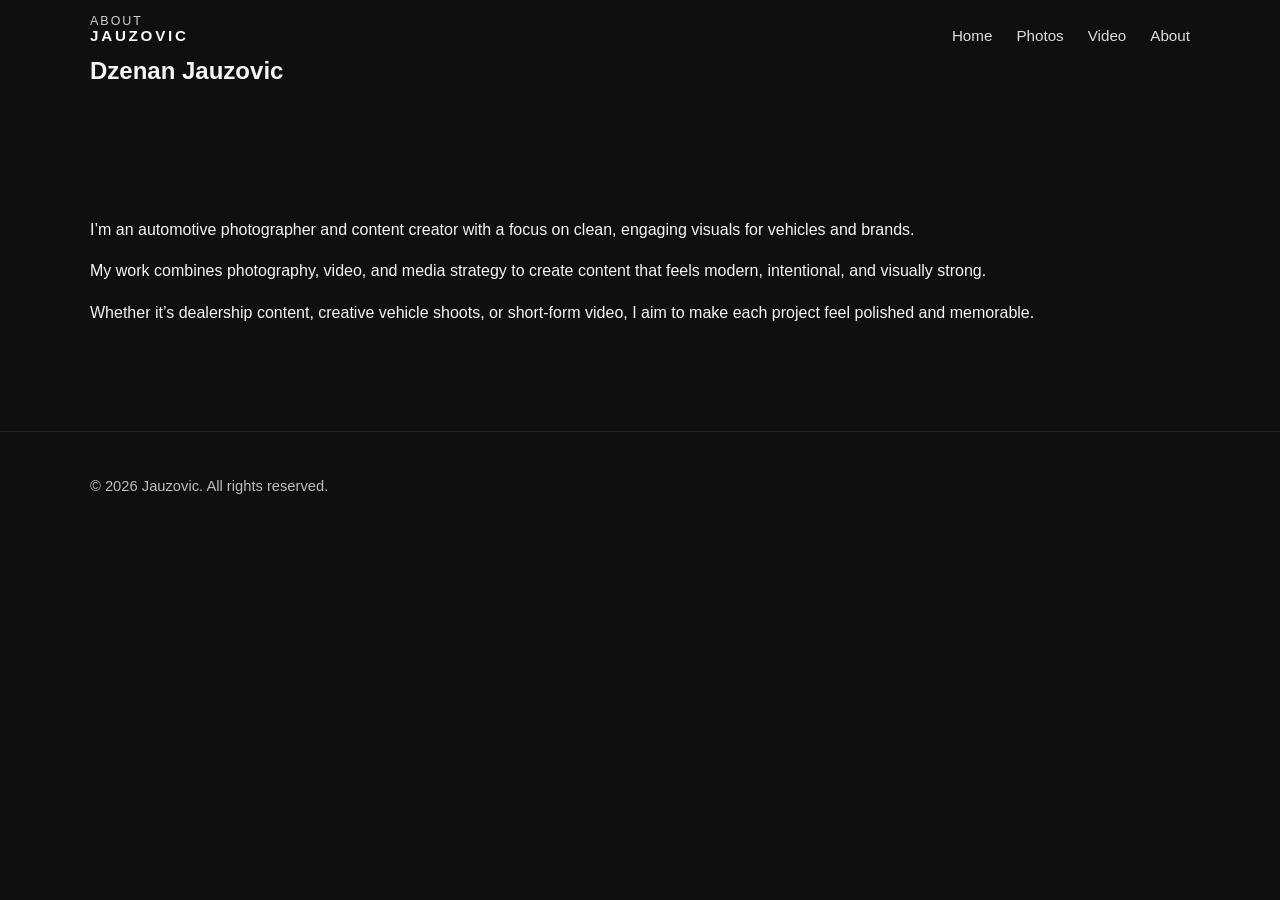
==== about.html @ b88e1864 "Add about.html for personal introduction" ====
<!DOCTYPE html>
<html lang="en">
<head>
  <meta charset="UTF-8" />
  <meta name="viewport" content="width=device-width, initial-scale=1.0" />
  <title>Jauzovic | About</title>
  <link rel="stylesheet" href="style.css" />
</head>
<body>
  <header class="site-header site-header-solid">
    <div class="container nav">
      <a href="index.html" class="logo">JAUZOVIC</a>
      <nav>
        <a href="index.html">Home</a>
        <a href="photos.html">Photos</a>
        <a href="video.html">Video</a>
        <a href="about.html">About</a>
      </nav>
    </div>
  </header>

  <main class="page-main">
    <section class="page-hero reveal">
      <div class="container">
        <p class="section-label">About</p>
        <h1>Dzenan Jauzovic</h1>
      </div>
    </section>

    <section class="section">
      <div class="container about-layout">
        <div class="about-image reveal"></div>
        <div class="about-copy reveal">
          <p>
            I’m an automotive photographer and content creator with a focus on clean, engaging visuals for vehicles and brands.
          </p>
          <p>
            My work combines photography, video, and media strategy to create content that feels modern, intentional, and visually strong.
          </p>
          <p>
            Whether it’s dealership content, creative vehicle shoots, or short-form video, I aim to make each project feel polished and memorable.
          </p>
        </div>
      </div>
    </section>
  </main>

  <footer class="site-footer">
    <div class="container">
      <p>© 2026 Jauzovic. All rights reserved.</p>
    </div>
  </footer>

  <script src="script.js"></script>
</body>
</html>
---- style.css ----
* {
  box-sizing: border-box;
}

html {
  scroll-behavior: smooth;
}

body {
  margin: 0;
  font-family: Arial, Helvetica, sans-serif;
  background: #0f0f10;
  color: #f5f5f5;
  line-height: 1.6;
}

a {
  color: inherit;
  text-decoration: none;
}

.container {
  width: min(1100px, 92%);
  margin: 0 auto;
}

.site-header {
  position: absolute;
  top: 0;
  left: 0;
  width: 100%;
  z-index: 10;
}

.nav {
  display: flex;
  justify-content: space-between;
  align-items: center;
  padding: 24px 0;
}

.logo {
  font-size: 0.95rem;
  font-weight: 700;
  letter-spacing: 0.18em;
}

nav {
  display: flex;
  gap: 24px;
}

nav a {
  font-size: 0.95rem;
  opacity: 0.9;
}

nav a:hover {
  opacity: 1;
}

.hero {
  position: relative;
  min-height: 100vh;
  display: flex;
  align-items: center;
  background:
    linear-gradient(135deg, rgba(0,0,0,0.4), rgba(0,0,0,0.7)),
    url("https://images.unsplash.com/photo-1492144534655-ae79c964c9d7?auto=format&fit=crop&w=1600&q=80")
    center/cover no-repeat;
}

.overlay {
  position: absolute;
  inset: 0;
  background: linear-gradient(to bottom, rgba(0,0,0,0.25), rgba(0,0,0,0.7));
}

.hero-content {
  position: relative;
  z-index: 1;
  max-width: 760px;
  padding-top: 80px;
}

.eyebrow,
.section-label {
  text-transform: uppercase;
  letter-spacing: 0.16em;
  font-size: 0.78rem;
  color: #cfcfcf;
  margin-bottom: 14px;
}

.hero h1 {
  font-size: clamp(2.6rem, 6vw, 5.4rem);
  line-height: 0.98;
  margin: 0 0 20px;
  max-width: 800px;
}

.hero-text {
  max-width: 640px;
  font-size: 1.08rem;
  color: #dddddd;
  margin-bottom: 30px;
}

.hero-buttons {
  display: flex;
  gap: 14px;
  flex-wrap: wrap;
}

.btn {
  display: inline-block;
  padding: 14px 22px;
  border-radius: 999px;
  font-weight: 700;
  transition: 0.2s ease;
}

.btn-primary {
  background: #ffffff;
  color: #111111;
}

.btn-primary:hover {
  transform: translateY(-1px);
}

.btn-secondary {
  border: 1px solid rgba(255,255,255,0.35);
  color: #ffffff;
}

.btn-secondary:hover {
  background: rgba(255,255,255,0.08);
}

.section {
  padding: 90px 0;
}

.section h2 {
  font-size: clamp(2rem, 4vw, 3rem);
  margin-top: 0;
  margin-bottom: 28px;
}

.grid {
  display: grid;
  grid-template-columns: repeat(3, 1fr);
  gap: 22px;
}

.card {
  background: #18181b;
  border: 1px solid rgba(255,255,255,0.07);
  border-radius: 18px;
  padding: 28px;
}

.card h3 {
  margin-top: 0;
  margin-bottom: 12px;
  font-size: 1.2rem;
}

.card p {
  margin: 0;
  color: #c9c9c9;
}

.section-dark {
  background: #141416;
}

.about {
  display: grid;
  grid-template-columns: 1fr 1.3fr;
  gap: 40px;
  align-items: start;
}

.contact {
  max-width: 760px;
}

.contact-links {
  display: flex;
  flex-direction: column;
  gap: 12px;
  margin-top: 22px;
}

.contact-links a {
  color: #ffffff;
  opacity: 0.9;
}

.contact-links a:hover {
  opacity: 1;
}

.site-footer {
  border-top: 1px solid rgba(255,255,255,0.08);
  padding: 28px 0;
  color: #bdbdbd;
  font-size: 0.92rem;
}

@media (max-width: 860px) {
  .grid,
  .about {
    grid-template-columns: 1fr;
  }

  .nav {
    flex-direction: column;
    gap: 14px;
  }

  nav {
    gap: 16px;
    flex-wrap: wrap;
    justify-content: center;
  }

  .hero {
    min-height: 88vh;
  }
}
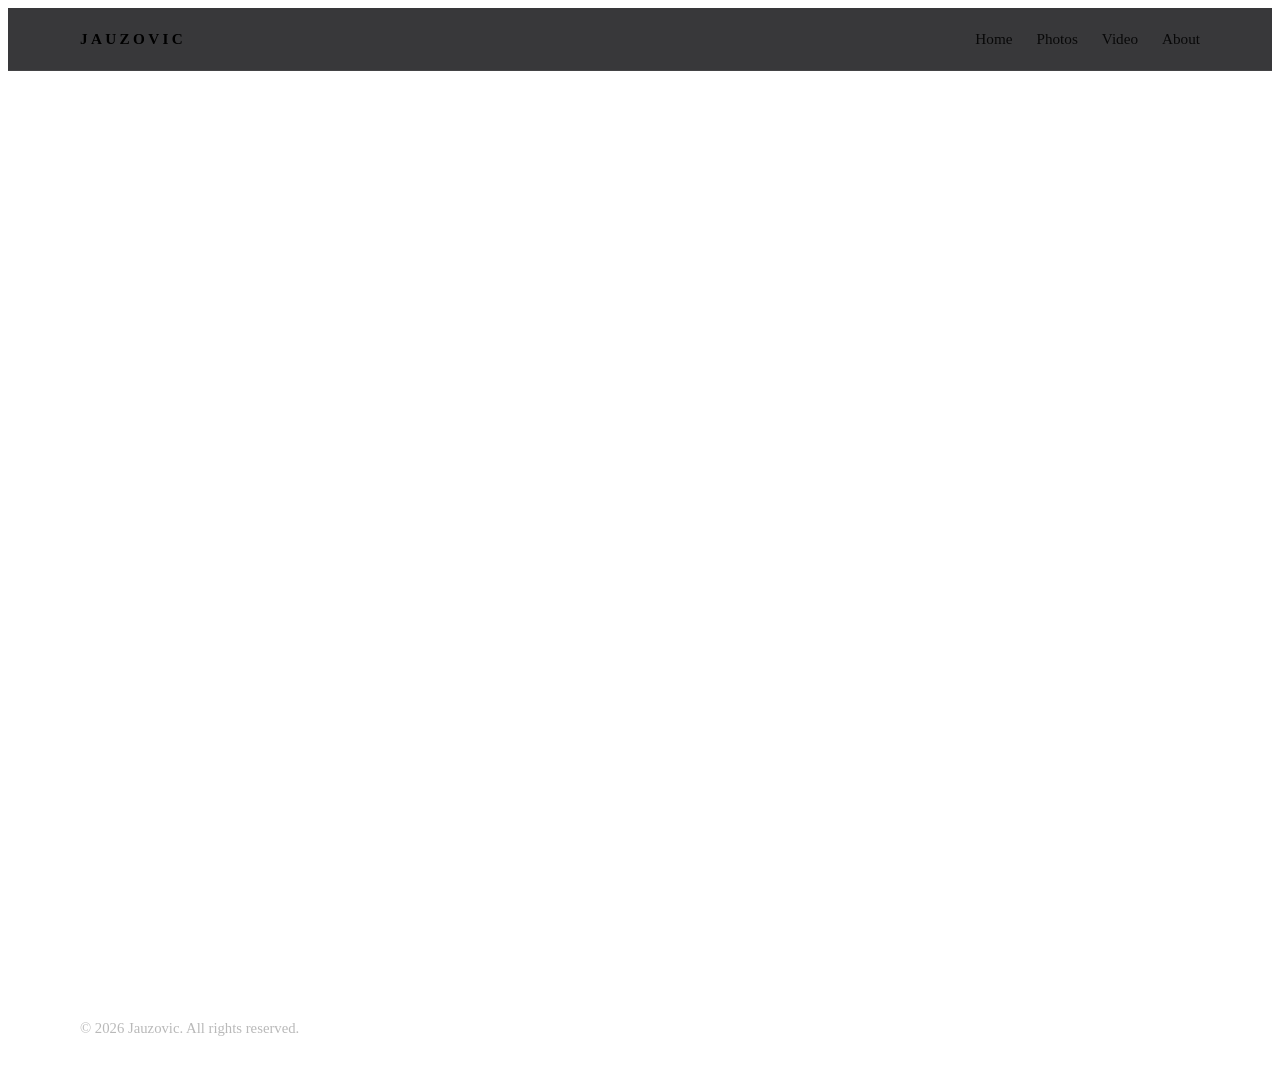
==== commit babdaf2a: "Add script tag for external JavaScript file" ====
--- a/about.html
+++ b/about.html
@@ -6,6 +6,7 @@
   <title>Jauzovic | About</title>
   <link rel="stylesheet" href="style.css" />
 </head>
+  <script src="script.js"></script>
 <body>
   <header class="site-header site-header-solid">
     <div class="container nav">
--- a/style.css
+++ b/style.css
@@ -5,13 +5,16 @@
 html {
   scroll-behavior: smooth;
 }
+
+<script src="script.js"></script>
 
 body {
   margin: 0;
   font-family: Arial, Helvetica, sans-serif;
-  background: #0f0f10;
-  color: #f5f5f5;
+  background: #0d0d0f;
+  color: #f4f4f4;
   line-height: 1.6;
+  overflow-x: hidden;
 }
 
 a {
@@ -20,7 +23,7 @@
 }
 
 .container {
-  width: min(1100px, 92%);
+  width: min(1120px, 92%);
   margin: 0 auto;
 }
 
@@ -29,20 +32,27 @@
   top: 0;
   left: 0;
   width: 100%;
-  z-index: 10;
+  z-index: 20;
+}
+
+.site-header-solid {
+  position: sticky;
+  background: rgba(13, 13, 15, 0.82);
+  backdrop-filter: blur(10px);
+  border-bottom: 1px solid rgba(255,255,255,0.06);
 }
 
 .nav {
   display: flex;
   justify-content: space-between;
   align-items: center;
-  padding: 24px 0;
+  padding: 22px 0;
 }
 
 .logo {
   font-size: 0.95rem;
   font-weight: 700;
-  letter-spacing: 0.18em;
+  letter-spacing: 0.22em;
 }
 
 nav {
@@ -52,11 +62,13 @@
 
 nav a {
   font-size: 0.95rem;
-  opacity: 0.9;
+  opacity: 0.86;
+  transition: opacity 0.25s ease, transform 0.25s ease;
 }
 
 nav a:hover {
   opacity: 1;
+  transform: translateY(-1px);
 }
 
 .hero {
@@ -65,7 +77,7 @@
   display: flex;
   align-items: center;
   background:
-    linear-gradient(135deg, rgba(0,0,0,0.4), rgba(0,0,0,0.7)),
+    linear-gradient(135deg, rgba(0,0,0,0.35), rgba(0,0,0,0.72)),
     url("https://images.unsplash.com/photo-1492144534655-ae79c964c9d7?auto=format&fit=crop&w=1600&q=80")
     center/cover no-repeat;
 }
@@ -73,43 +85,44 @@
 .overlay {
   position: absolute;
   inset: 0;
-  background: linear-gradient(to bottom, rgba(0,0,0,0.25), rgba(0,0,0,0.7));
+  background: linear-gradient(to bottom, rgba(0,0,0,0.18), rgba(0,0,0,0.74));
 }
 
 .hero-content {
   position: relative;
-  z-index: 1;
-  max-width: 760px;
-  padding-top: 80px;
+  z-index: 2;
+  max-width: 780px;
+  padding-top: 70px;
 }
 
 .eyebrow,
 .section-label {
   text-transform: uppercase;
-  letter-spacing: 0.16em;
-  font-size: 0.78rem;
-  color: #cfcfcf;
+  letter-spacing: 0.18em;
+  font-size: 0.76rem;
+  color: #bdbdbd;
   margin-bottom: 14px;
 }
 
-.hero h1 {
-  font-size: clamp(2.6rem, 6vw, 5.4rem);
-  line-height: 0.98;
+.hero h1,
+.page-hero h1 {
+  font-size: clamp(2.7rem, 6vw, 5.5rem);
+  line-height: 0.97;
   margin: 0 0 20px;
-  max-width: 800px;
-}
-
-.hero-text {
-  max-width: 640px;
-  font-size: 1.08rem;
-  color: #dddddd;
+}
+
+.hero-text,
+.page-text {
+  max-width: 660px;
+  font-size: 1.05rem;
+  color: #d8d8d8;
   margin-bottom: 30px;
 }
 
 .hero-buttons {
   display: flex;
+  flex-wrap: wrap;
   gap: 14px;
-  flex-wrap: wrap;
 }
 
 .btn {
@@ -117,20 +130,20 @@
   padding: 14px 22px;
   border-radius: 999px;
   font-weight: 700;
-  transition: 0.2s ease;
+  transition: transform 0.25s ease, background 0.25s ease, opacity 0.25s ease;
+}
+
+.btn:hover {
+  transform: translateY(-2px);
 }
 
 .btn-primary {
   background: #ffffff;
-  color: #111111;
-}
-
-.btn-primary:hover {
-  transform: translateY(-1px);
+  color: #101010;
 }
 
 .btn-secondary {
-  border: 1px solid rgba(255,255,255,0.35);
+  border: 1px solid rgba(255,255,255,0.28);
   color: #ffffff;
 }
 
@@ -142,78 +155,152 @@
   padding: 90px 0;
 }
 
-.section h2 {
-  font-size: clamp(2rem, 4vw, 3rem);
+.page-main {
+  padding-top: 90px;
+}
+
+.page-hero {
+  padding: 70px 0 10px;
+}
+
+.split {
+  display: grid;
+  grid-template-columns: 1fr 1fr;
+  gap: 24px;
+}
+
+.panel,
+.video-card {
+  background: linear-gradient(180deg, #16161a, #111114);
+  border: 1px solid rgba(255,255,255,0.06);
+  border-radius: 22px;
+  padding: 32px;
+  transition: transform 0.3s ease, border-color 0.3s ease;
+}
+
+.panel:hover,
+.video-card:hover,
+.gallery-item:hover {
+  transform: translateY(-6px);
+  border-color: rgba(255,255,255,0.14);
+}
+
+.panel h2 {
+  font-size: clamp(1.8rem, 3vw, 2.5rem);
+  line-height: 1.08;
   margin-top: 0;
-  margin-bottom: 28px;
-}
-
-.grid {
+}
+
+.text-link {
+  display: inline-block;
+  margin-top: 18px;
+  color: #ffffff;
+  opacity: 0.9;
+}
+
+.text-link:hover {
+  opacity: 1;
+}
+
+.gallery {
+  display: grid;
+  grid-template-columns: repeat(3, 1fr);
+  grid-auto-rows: 220px;
+  gap: 18px;
+}
+
+.gallery-item {
+  border-radius: 20px;
+  background:
+    linear-gradient(135deg, rgba(255,255,255,0.04), rgba(255,255,255,0.01)),
+    #17171b;
+  border: 1px solid rgba(255,255,255,0.06);
+  transition: transform 0.3s ease, border-color 0.3s ease;
+}
+
+.gallery-item.tall {
+  grid-row: span 2;
+}
+
+.gallery-item.wide {
+  grid-column: span 2;
+}
+
+.video-grid {
   display: grid;
   grid-template-columns: repeat(3, 1fr);
   gap: 22px;
 }
 
-.card {
-  background: #18181b;
-  border: 1px solid rgba(255,255,255,0.07);
-  border-radius: 18px;
-  padding: 28px;
-}
-
-.card h3 {
+.video-card h3 {
   margin-top: 0;
   margin-bottom: 12px;
-  font-size: 1.2rem;
-}
-
-.card p {
+  font-size: 1.25rem;
+}
+
+.video-card p {
   margin: 0;
-  color: #c9c9c9;
-}
-
-.section-dark {
-  background: #141416;
-}
-
-.about {
+  color: #cfcfcf;
+}
+
+.about-layout {
   display: grid;
-  grid-template-columns: 1fr 1.3fr;
-  gap: 40px;
-  align-items: start;
-}
-
-.contact {
-  max-width: 760px;
-}
-
-.contact-links {
-  display: flex;
-  flex-direction: column;
-  gap: 12px;
-  margin-top: 22px;
-}
-
-.contact-links a {
-  color: #ffffff;
-  opacity: 0.9;
-}
-
-.contact-links a:hover {
+  grid-template-columns: 0.9fr 1.1fr;
+  gap: 30px;
+  align-items: center;
+}
+
+.about-image {
+  min-height: 420px;
+  border-radius: 22px;
+  background:
+    linear-gradient(135deg, rgba(255,255,255,0.04), rgba(255,255,255,0.01)),
+    #17171b;
+  border: 1px solid rgba(255,255,255,0.06);
+}
+
+.about-copy p {
+  color: #d2d2d2;
+  margin-top: 0;
+  margin-bottom: 18px;
+  font-size: 1.03rem;
+}
+
+.site-footer {
+  border-top: 1px solid rgba(255,255,255,0.06);
+  padding: 28px 0;
+  color: #b9b9b9;
+  font-size: 0.92rem;
+}
+
+/* reveal animation */
+.reveal {
+  opacity: 0;
+  transform: translateY(34px);
+  transition: opacity 0.9s ease, transform 0.9s ease;
+}
+
+.reveal.active {
   opacity: 1;
-}
-
-.site-footer {
-  border-top: 1px solid rgba(255,255,255,0.08);
-  padding: 28px 0;
-  color: #bdbdbd;
-  font-size: 0.92rem;
-}
-
-@media (max-width: 860px) {
-  .grid,
-  .about {
+  transform: translateY(0);
+}
+
+@media (max-width: 900px) {
+  .split,
+  .video-grid,
+  .about-layout,
+  .gallery {
     grid-template-columns: 1fr;
+  }
+
+  .gallery {
+    grid-auto-rows: 220px;
+  }
+
+  .gallery-item.tall,
+  .gallery-item.wide {
+    grid-row: span 1;
+    grid-column: span 1;
   }
 
   .nav {
@@ -222,9 +309,9 @@
   }
 
   nav {
-    gap: 16px;
     flex-wrap: wrap;
     justify-content: center;
+    gap: 16px;
   }
 
   .hero {
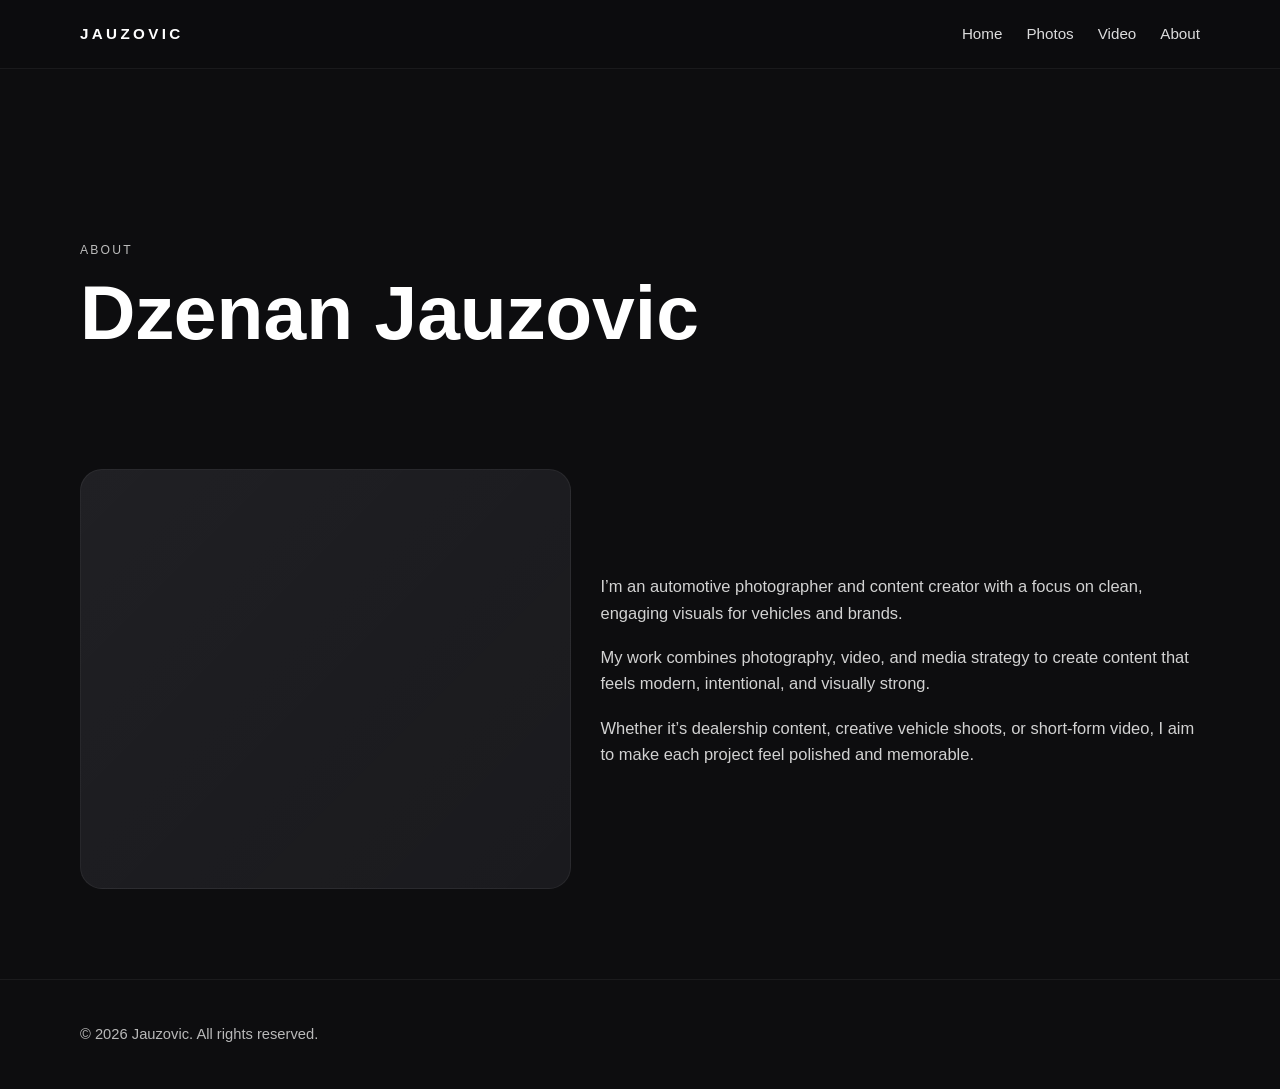
==== commit 308d8306: "Refactor about.html to improve script and section structure" ====
--- a/about.html
+++ b/about.html
@@ -6,7 +6,6 @@
   <title>Jauzovic | About</title>
   <link rel="stylesheet" href="style.css" />
 </head>
-  <script src="script.js"></script>
 <body>
   <header class="site-header site-header-solid">
     <div class="container nav">
@@ -21,8 +20,8 @@
   </header>
 
   <main class="page-main">
-    <section class="page-hero reveal">
-      <div class="container">
+    <section class="page-hero">
+      <div class="container reveal">
         <p class="section-label">About</p>
         <h1>Dzenan Jauzovic</h1>
       </div>
--- a/style.css
+++ b/style.css
@@ -5,8 +5,6 @@
 html {
   scroll-behavior: smooth;
 }
-
-<script src="script.js"></script>
 
 body {
   margin: 0;
@@ -53,6 +51,7 @@
   font-size: 0.95rem;
   font-weight: 700;
   letter-spacing: 0.22em;
+  color: #ffffff;
 }
 
 nav {
@@ -63,6 +62,7 @@
 nav a {
   font-size: 0.95rem;
   opacity: 0.86;
+  color: #ffffff;
   transition: opacity 0.25s ease, transform 0.25s ease;
 }
 
@@ -109,6 +109,7 @@
   font-size: clamp(2.7rem, 6vw, 5.5rem);
   line-height: 0.97;
   margin: 0 0 20px;
+  color: #ffffff;
 }
 
 .hero-text,
@@ -189,6 +190,7 @@
   font-size: clamp(1.8rem, 3vw, 2.5rem);
   line-height: 1.08;
   margin-top: 0;
+  color: #ffffff;
 }
 
 .text-link {
@@ -236,6 +238,7 @@
   margin-top: 0;
   margin-bottom: 12px;
   font-size: 1.25rem;
+  color: #ffffff;
 }
 
 .video-card p {
@@ -273,7 +276,6 @@
   font-size: 0.92rem;
 }
 
-/* reveal animation */
 .reveal {
   opacity: 0;
   transform: translateY(34px);
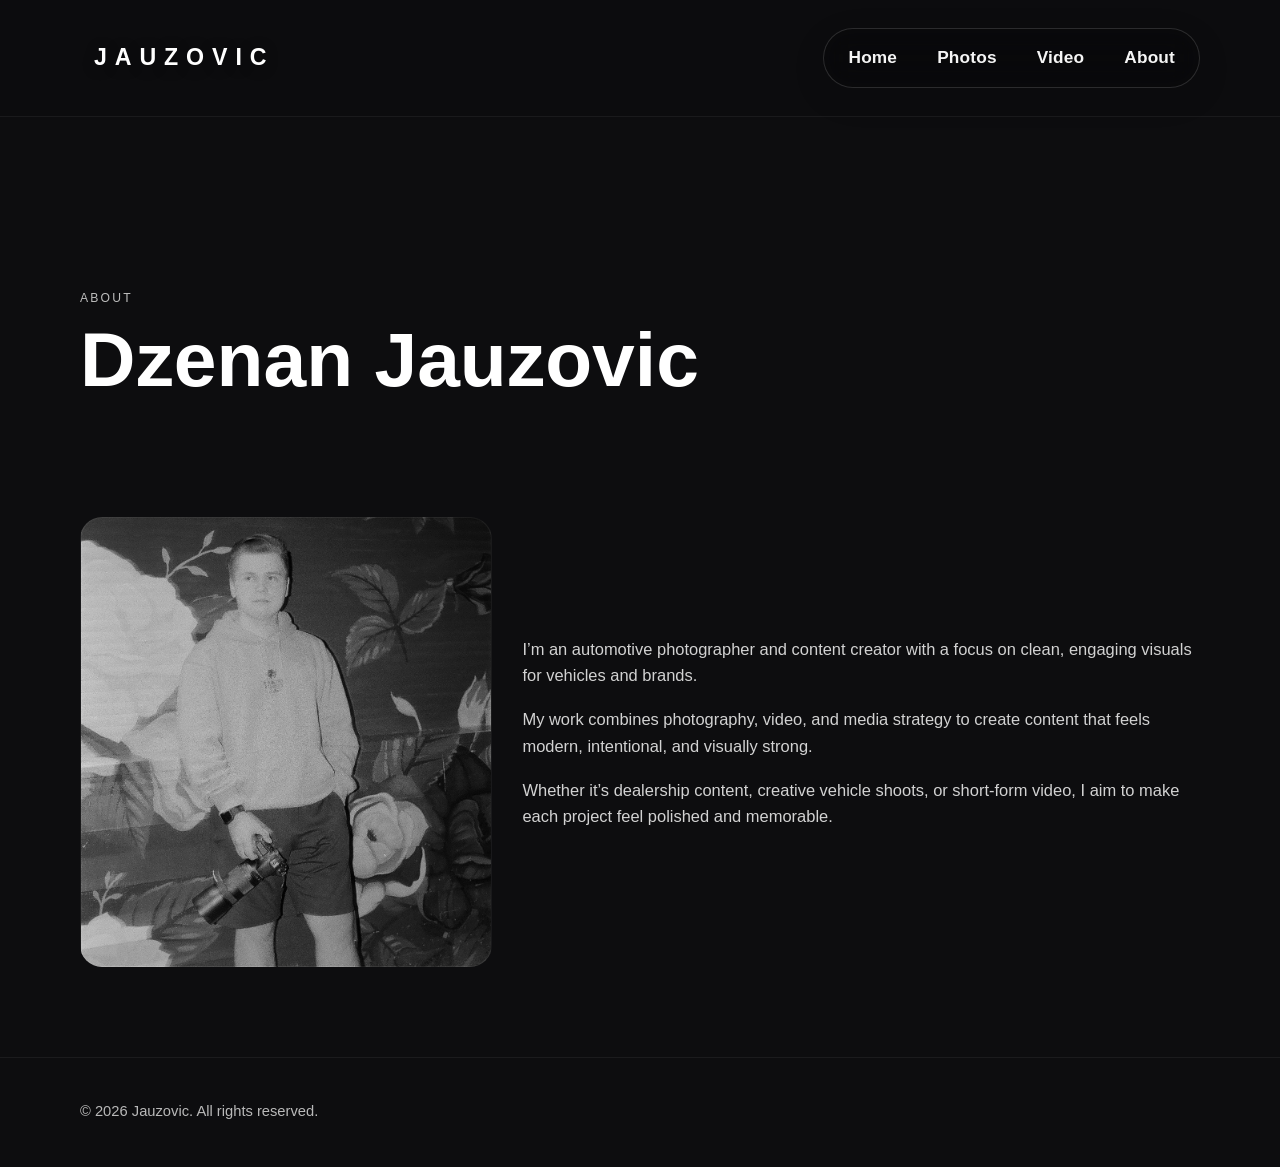
==== commit 36f8a2a9: "Refactor navigation links in about.html" ====
--- a/about.html
+++ b/about.html
@@ -10,12 +10,12 @@
   <header class="site-header site-header-solid">
     <div class="container nav">
       <a href="index.html" class="logo">JAUZOVIC</a>
-      <nav>
-        <a href="index.html">Home</a>
-        <a href="photos.html">Photos</a>
-        <a href="video.html">Video</a>
-        <a href="about.html">About</a>
-      </nav>
+     <nav>
+  <a href="index.html">Home</a>
+  <a href="photos.html">Photos</a>
+  <a href="video.html">Video</a>
+  <a href="about.html" class="active">About</a>
+</nav>
     </div>
   </header>
 
--- a/style.css
+++ b/style.css
@@ -44,30 +44,42 @@
   display: flex;
   justify-content: space-between;
   align-items: center;
-  padding: 22px 0;
+  padding: 28px 0;
 }
 
 .logo {
-  font-size: 0.95rem;
-  font-weight: 700;
-  letter-spacing: 0.22em;
-  color: #ffffff;
-}
-
+  font-size: 1.45rem;
+  font-weight: 800;
+  letter-spacing: 0.34em;
+  color: #ffffff;
+  text-shadow: 0 2px 14px rgba(0,0,0,0.45);
+  padding: 10px 14px;
+}
 nav {
   display: flex;
-  gap: 24px;
+  gap: 12px;
+  padding: 7px 10px;
+  border-radius: 999px;
+  background: rgba(0, 0, 0, 0.20);
+  backdrop-filter: blur(16px);
+  -webkit-backdrop-filter: blur(16px);
+  border: 1px solid rgba(255,255,255,0.14);
+  box-shadow: 0 10px 35px rgba(0,0,0,0.10);
 }
 
 nav a {
-  font-size: 0.95rem;
-  opacity: 0.86;
-  color: #ffffff;
-  transition: opacity 0.25s ease, transform 0.25s ease;
+  font-size: 1.08rem;
+  font-weight: 700;
+  letter-spacing: 0.01em;
+  color: rgba(255,255,255,0.96);
+  padding: 8px 14px;
+  border-radius: 999px;
+  transition: background 0.25s ease, color 0.25s ease, transform 0.25s ease, box-shadow 0.25s ease;
 }
 
 nav a:hover {
-  opacity: 1;
+  color: #ffffff;
+  background: rgba(255,255,255,0.12);
   transform: translateY(-1px);
 }
 
@@ -77,15 +89,12 @@
   display: flex;
   align-items: center;
   background:
-    linear-gradient(135deg, rgba(0,0,0,0.35), rgba(0,0,0,0.72)),
-    url("https://images.unsplash.com/photo-1492144534655-ae79c964c9d7?auto=format&fit=crop&w=1600&q=80")
-    center/cover no-repeat;
+    linear-gradient(135deg, rgba(0,0,0,0.28), rgba(0,0,0,0.58)),
+    url("images/hero.jpg") center/cover no-repeat;
 }
 
 .overlay {
-  position: absolute;
-  inset: 0;
-  background: linear-gradient(to bottom, rgba(0,0,0,0.18), rgba(0,0,0,0.74));
+  display: none;
 }
 
 .hero-content {
@@ -196,26 +205,38 @@
 .text-link {
   display: inline-block;
   margin-top: 18px;
-  color: #ffffff;
-  opacity: 0.9;
+  padding: 8px 14px;
+  border-radius: 999px;
+  color: rgba(255,255,255,0.96);
+  background: rgba(255, 255, 255, 0.07);
+  backdrop-filter: blur(10px);
+  -webkit-backdrop-filter: blur(10px);
+  border: 1px solid rgba(255,255,255,0.10);
+  box-shadow: 0 6px 18px rgba(0,0,0,0.08);
+  transition: background 0.25s ease, transform 0.25s ease, border-color 0.25s ease;
 }
 
 .text-link:hover {
+  background: rgba(255, 255, 255, 0.14);
+  border-color: rgba(255,255,255,0.18);
+  transform: translateY(-1px);
   opacity: 1;
 }
 
 .gallery {
   display: grid;
-  grid-template-columns: repeat(3, 1fr);
-  grid-auto-rows: 220px;
+  grid-template-columns: repeat(12, 1fr);
+  grid-auto-rows: 110px;
   gap: 18px;
 }
 
 .gallery-item {
+  min-height: 220px;
   border-radius: 20px;
-  background:
-    linear-gradient(135deg, rgba(255,255,255,0.04), rgba(255,255,255,0.01)),
-    #17171b;
+  background-color: #17171b;
+  background-size: cover;
+  background-position: center;
+  background-repeat: no-repeat;
   border: 1px solid rgba(255,255,255,0.06);
   transition: transform 0.3s ease, border-color 0.3s ease;
 }
@@ -226,6 +247,52 @@
 
 .gallery-item.wide {
   grid-column: span 2;
+}
+
+.gallery-item {
+  min-height: 110px;
+  border-radius: 20px;
+  background-color: #17171b;
+  background-size: cover;
+  background-position: center;
+  background-repeat: no-repeat;
+  border: 1px solid rgba(255,255,255,0.06);
+  transition: transform 0.3s ease, border-color 0.3s ease;
+}
+
+.gallery-item:hover {
+  transform: translateY(-4px);
+  border-color: rgba(255,255,255,0.14);
+}
+
+.gallery-item.hero-strip {
+  grid-column: 1 / -1;
+  grid-row: span 5;
+}
+
+.gallery-item.medium-left {
+  grid-column: 1 / 6;
+  grid-row: span 3;
+}
+
+.gallery-item.medium-right {
+  grid-column: 7 / 13;
+  grid-row: span 3;
+}
+
+.gallery-item.small-left {
+  grid-column: 2 / 5;
+  grid-row: span 2;
+}
+
+.gallery-item.small-center {
+  grid-column: 5 / 9;
+  grid-row: span 2;
+}
+
+.gallery-item.small-right {
+  grid-column: 9 / 13;
+  grid-row: span 3;
 }
 
 .video-grid {
@@ -248,17 +315,17 @@
 
 .about-layout {
   display: grid;
-  grid-template-columns: 0.9fr 1.1fr;
+  grid-template-columns: 1.4fr 2.3fr;
   gap: 30px;
   align-items: center;
 }
 
 .about-image {
-  min-height: 420px;
+  min-height: 450px;
   border-radius: 22px;
   background:
-    linear-gradient(135deg, rgba(255,255,255,0.04), rgba(255,255,255,0.01)),
-    #17171b;
+    linear-gradient(135deg, rgba(0,0,0,0.08), rgba(0,0,0,0.18)),
+    url("images/about.JPG") center/100% no-repeat;
   border: 1px solid rgba(255,255,255,0.06);
 }
 
@@ -277,14 +344,95 @@
 }
 
 .reveal {
+  opacity: 1;
+  transform: translateY(0);
+  transition: opacity 0.8s ease, transform 0.8s ease;
+}
+
+.reveal.ready {
   opacity: 0;
-  transform: translateY(34px);
-  transition: opacity 0.9s ease, transform 0.9s ease;
+  transform: translateY(28px);
 }
 
 .reveal.active {
   opacity: 1;
   transform: translateY(0);
+}
+
+.lightbox-trigger {
+  cursor: pointer;
+}
+
+.lightbox {
+  position: fixed;
+  inset: 0;
+  background: rgba(0, 0, 0, 0.82);
+  backdrop-filter: blur(10px);
+  -webkit-backdrop-filter: blur(10px);
+  display: flex;
+  justify-content: center;
+  align-items: center;
+  padding: 40px;
+  opacity: 0;
+  visibility: hidden;
+  transition: opacity 0.3s ease, visibility 0.3s ease;
+  z-index: 9999;
+}
+
+.lightbox.active {
+  opacity: 1;
+  visibility: visible;
+}
+
+.lightbox-display {
+  width: min(92vw, 1400px);
+  height: min(88vh, 900px);
+  border-radius: 18px;
+  box-shadow: 0 20px 60px rgba(0,0,0,0.35);
+  background-size: contain;
+  background-position: center;
+  background-repeat: no-repeat;
+  transform: scale(0.94);
+  opacity: 0;
+  transition: transform 0.35s ease, opacity 0.35s ease;
+}
+
+.lightbox.active .lightbox-display {
+  transform: scale(1);
+  opacity: 1;
+}
+
+.lightbox.active img {
+  transform: scale(1);
+  opacity: 1;
+}
+
+.lightbox-close {
+  position: absolute;
+  top: 24px;
+  right: 28px;
+  width: 48px;
+  height: 48px;
+  border: none;
+  border-radius: 999px;
+  background: rgba(255,255,255,0.10);
+  color: #ffffff;
+  font-size: 1.8rem;
+  cursor: pointer;
+  backdrop-filter: blur(10px);
+  -webkit-backdrop-filter: blur(10px);
+  transition: background 0.25s ease, transform 0.25s ease;
+}
+
+.lightbox-close:hover {
+  background: rgba(255,255,255,0.18);
+  transform: scale(1.04);
+}
+
+.lightbox img,
+.gallery-item {
+  user-select: none;
+  -webkit-user-drag: none;
 }
 
 @media (max-width: 900px) {
